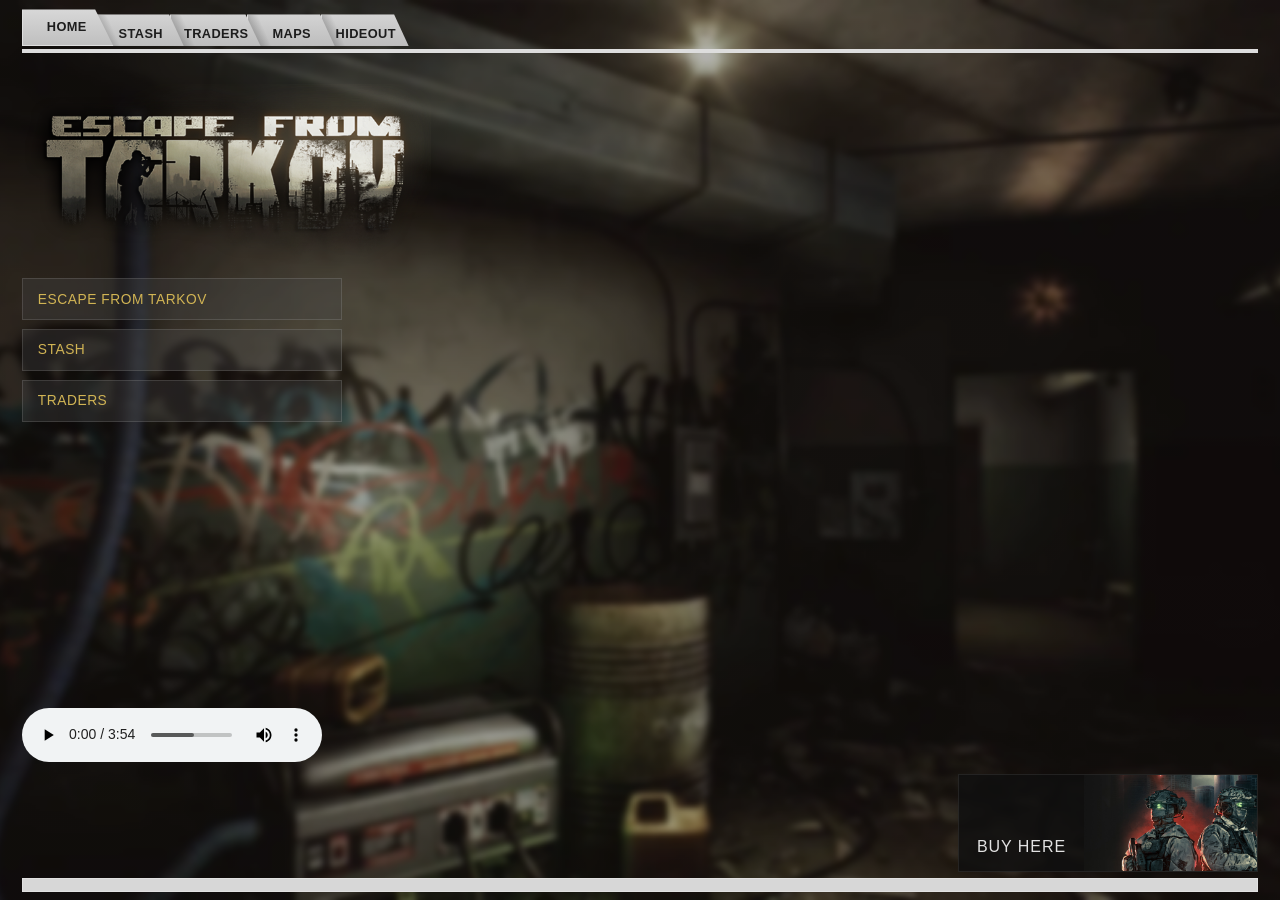
==== index.html @ d32a3895 "Reproductor Añadido reproductor de musica al index" ====
<!doctype html>
<html lang="es">
<head>
  <meta charset="utf-8">
  <meta name="viewport" content="width=device-width, initial-scale=1">
  <title>Tarkov API</title>

  <link
    href="https://cdn.jsdelivr.net/npm/bootstrap@5.3.8/dist/css/bootstrap.min.css"
    rel="stylesheet"
    integrity="sha384-sRIl4kxILFvY47J16cr9ZwB07vP4J8+LH7qKQnuqkuIAvNWLzeN8tE5YBujZqJLB"
    crossorigin="anonymous"
  >

  <link rel="stylesheet" href="css/style.css">
</head>
<body data-page="landing">
  <main class="landing-page">
    <section class="hero-frame">
      <div class="container-fluid h-100">
        <div class="hero-layout">
            
          <header id="site-nav"></header>

          <div class="hero-main">
            <div class="row g-0 w-100">
              <div class="col-12 col-xl-4">
                <div class="left-stack">

                  <div class="logo-block">
                    <img src="img/tarkov_img.png" alt="Escape from Tarkov" class="logo-img">
                  </div>

                  <div class="menu-block">
                    <div class="menu-links">
                      <a href="#" class="menu-link">Escape from Tarkov</a>
                      <a href="items_list.html" class="menu-link">Stash</a>
                      <a href="traders.html" class="menu-link">Traders</a>
                    </div>
                  </div>

                </div>
              </div>

              <div class="col-xl-8 d-none d-xl-block">
                <div class="right-visual-space"></div>
              </div>
            </div>
          </div>
            <div class="audio-player">
            <audio autoplay controls loop>
            <source src="musica/Geneburn - Rules of Engagement.mp3" type="audio/mpeg">
              Tu navegador no soporta el elemento de audio.
            </audio>
            </div>
          <div class="hero-bottom-zone">
            <div class="cta-wrap">
              <a
                href="https://www.escapefromtarkov.com/purchase"
                target="_blank"
                rel="noopener noreferrer"
                class="buy-card"
              >
                <div class="row g-0 buy-card-inner">
                  <div class="col-5">
                    <div class="buy-copy">Buy here</div>
                  </div>
                  <div class="col-7">
                    <div class="buy-image-placeholder banner-image-wrap">
                      <img src="img/buy-tarkov-banner.jpg" alt="Buy Escape from Tarkov" class="banner-img">
                    </div>
                  </div>
                </div>
              </a>
            </div>

            <div class="bottom-bar"></div>
          </div>

        </div>
        
      </div>
    </section>
  </main>

  <script src="js/script.js" defer></script>
</body>
</html>
---- css/style.css ----
/* =========================
   1. VARIABLES
========================= */

/* ==== Colores y sistema visual ==== */

:root {
  --bg-color: #0d0d0d;
  --panel-bg: rgba(17, 18, 19, 0.94);
  --card-bg: rgba(22, 23, 24, 0.95);
  --card-soft-bg: rgba(8, 8, 8, 0.45);

  --accent: #9a8d62;
  --accent-glow: rgba(154, 141, 98, 0.15);

  --text-main: #dbdbdb;
  --text-dim: #7a7a7a;
  --text-dark: #1d1d1d;

  --ruble-green: #53aa35;

  --border-color: #2b2c2e;
  --line-light: #dddddd;

  --radius-sm: 4px;
  --transition-fast: 0.2s ease;
}


/* =========================
   2. RESET / BASE
========================= */

/* ==== Reset general ==== */

* {
  box-sizing: border-box;
}

html,
body {
  min-height: 100%;
  margin: 0;
}

/* ==== Base de documento ==== */

body {
  font-family: 'Segoe UI', Roboto, Helvetica, Arial, sans-serif;
  background-color: var(--bg-color);
  background-image: url('../img/BackgroundTark.png');
  background-size: cover;
  background-position: center;
  background-attachment: fixed;
  background-repeat: no-repeat;
  color: var(--text-main);
  line-height: 1.4;
}

/* ==== Elementos base ==== */

img {
  max-width: 100%;
  height: auto;
  display: block;
}

a {
  color: inherit;
  text-decoration: none;
}


/* =========================
   3. COMPONENTES GENERALES
========================= */

/* ==== Shell general ==== */

.page-shell {
  min-height: 100vh;
}

/* ==== Cabeceras internas ==== */

.page-header,
.detail-topbar {
  display: flex;
  align-items: center;
  justify-content: space-between;
  gap: 1rem;
  margin-bottom: 1.5rem;
}

.page-header-actions {
  display: flex;
  align-items: center;
  gap: 0.75rem;
}

/* ==== Branding ==== */

.brand-link {
  display: inline-block;
}

.brand-logo {
  width: min(100%, 360px);
}

/* ==== Títulos y estados ==== */

.page-title {
  margin: 0 0 1.25rem;
  color: var(--accent);
  text-transform: uppercase;
  letter-spacing: 3px;
  font-size: clamp(1.6rem, 2vw, 2.4rem);
}

.status-message,
#status {
  margin: 1rem 0 1.25rem;
  text-align: center;
  color: var(--text-main);
  font-size: 0.9rem;
  font-weight: 700;
  text-transform: uppercase;
  letter-spacing: 1px;
}

/* ==== Bloques con borde compartido ==== */

.controls-container,
.item-card,
.item-detail-card,
.trader-detail-card,
.trader-offer-card,
.trader-detail-image {
  border: 1px solid var(--border-color);
}

.item-card,
.item-detail-card,
.trader-detail-card {
  background: var(--card-bg);
}

.controls-container {
  background: var(--panel-bg);
  border-radius: var(--radius-sm);
}

/* ==== Hover compartido de tarjetas ==== */

.item-card,
.trader-card,
.trader-offer-card,
.buy-card {
  transition: var(--transition-fast);
}


/* =========================
   4. NAVBAR GLOBAL
========================= */

/* ==== Wrapper compartido para páginas internas ==== */

.nav-shell {
  width: 100%;
  padding: 0.4rem calc(0.75rem + 0.6rem) 0 calc(0.75rem + 0.6rem);
}

/* ==== Contenedor principal ==== */

#site-nav {
  margin-bottom: 1rem;
}

.hero-nav {
  position: relative;
}

/* ==== Lista y estructura ==== */

.hero-nav-list {
  display: flex;
  align-items: flex-end;
  flex-wrap: nowrap;
  margin: 0;
  padding: 0;
  overflow-x: auto;
  overflow-y: visible;
  scrollbar-width: none;
  -ms-overflow-style: none;
}

.hero-nav-list::-webkit-scrollbar {
  display: none;
}

.hero-nav-item {
  position: relative;
  list-style: none;
  flex: 0 0 auto;
  margin-left: -18px;
}

.hero-nav-item:first-child {
  margin-left: 0;
}

.hero-nav-item:nth-child(1) { z-index: 5; }
.hero-nav-item:nth-child(2) { z-index: 4; }
.hero-nav-item:nth-child(3) { z-index: 3; }
.hero-nav-item:nth-child(4) { z-index: 2; }
.hero-nav-item:nth-child(5) { z-index: 1; }

/* ==== Tabs ==== */

.hero-tab {
  position: relative;
  display: inline-flex;
  align-items: center;
  justify-content: center;
  min-width: 92px;
  height: 40px;
  padding: 0 1rem 0 0.9rem;
  background: transparent;
  border: none;
  color: var(--text-dark);
  text-transform: uppercase;
  isolation: isolate;
  transition: transform var(--transition-fast);
}

.hero-tab::before {
  content: "";
  position: absolute;
  inset: 0;
  border: 1px solid #dedede;
  clip-path: polygon(0 0, 80% 0, 100% 100%, 0 100%);
  z-index: -1;
}

.hero-nav-item:nth-child(1) .hero-tab::before {
  background: linear-gradient(to bottom, #d7d7d7 0%, #bfbfbf 100%);
}

.hero-nav-item:nth-child(n + 2) .hero-tab::before {
  background:
    linear-gradient(66deg, rgba(0, 0, 0, 0.18) 15%, rgba(0, 0, 0, 0) 25%),
    linear-gradient(to bottom, #d3d3d3 0%, #b8b8b8 100%);
}

.hero-tab:hover::before {
  background:
    linear-gradient(66deg, rgba(0, 0, 0, 0.16) 15%, rgba(0, 0, 0, 0) 25%),
    linear-gradient(to bottom, #dddddd 0%, #c2c2c2 100%);
}

.hero-tab-label {
  position: relative;
  z-index: 2;
  font-size: 0.8rem;
  font-weight: 700;
  letter-spacing: 0.03em;
  line-height: 1;
}

/* ==== Estado activo ==== */

.hero-nav-item:not(.is-current) .hero-tab {
  transform: translateY(8px);
}

.hero-nav-item.is-current .hero-tab {
  transform: translateY(0);
  height: 37px;
}

.hero-nav-item.is-current .hero-tab-label {
  font-weight: 800;
}

/* ==== Separador inferior ==== */

.nav-divider {
  width: 100%;
  height: 4px;
  margin-top: 3px;
  background: var(--line-light);
}


/* =========================
   5. HERO SHARED
========================= */

/* ==== Body compartido ==== */

body[data-page="landing"],
body[data-page="traders"] {
  overflow: hidden;
  background: #111;
}

/* ==== Shell hero ==== */

body[data-page="landing"] .landing-page,
body[data-page="traders"] .landing-page {
  width: 100%;
  height: 100vh;
  overflow: hidden;
}

body[data-page="landing"] .hero-frame,
body[data-page="traders"] .hero-frame {
  position: relative;
  width: 100%;
  height: 100vh;
  overflow: hidden;
  background:
    linear-gradient(rgba(0, 0, 0, 0.30), rgba(0, 0, 0, 0.30)),
    url('../img/BackgroundTark.png') center/cover no-repeat;
}

/* ==== Estructura flex del hero ==== */

body[data-page="landing"] .hero-layout,
body[data-page="traders"] .hero-layout {
  display: flex;
  flex-direction: column;
  width: 100%;
  height: 100%;
  min-height: 100vh;
  padding: 0.4rem 0.6rem 0.5rem;
}

body[data-page="landing"] .hero-main,
body[data-page="traders"] .hero-main {
  display: flex;
  align-items: stretch;
  flex: 1 1 auto;
  min-height: 0;
}

body[data-page="landing"] .hero-bottom-zone,
body[data-page="traders"] .hero-bottom-zone {
  margin-top: auto;
  padding-top: 0.4rem;
  flex-shrink: 0;
}

/* ==== CTA y pie compartidos ==== */

body[data-page="landing"] .cta-wrap,
body[data-page="traders"] .cta-wrap {
  display: flex;
  justify-content: flex-end;
  margin-bottom: 0.35rem;
}

.buy-card {
  width: 100%;
  max-width: 300px;
  min-height: 98px;
  background: rgba(15, 15, 15, 0.82);
  border: 1px solid rgba(255,255,255,0.08);
  color: rgba(255,255,255,0.88);
  overflow: hidden;
}

.buy-card:hover {
  color: #fff;
  transform: translateY(-1px);
}

.buy-card-inner {
  height: 100%;
}

.buy-copy {
  display: flex;
  align-items: flex-end;
  justify-content: center;
  height: 100%;
  padding: 0.8rem;
  font-size: 1rem;
  text-transform: uppercase;
  letter-spacing: 0.06em;
}

.buy-image-placeholder {
  display: flex;
  align-items: center;
  justify-content: center;
  width: 100%;
  min-height: 98px;
  height: 100%;
  padding: 0.6rem;
  background: linear-gradient(135deg, rgba(56,56,56,0.85), rgba(18,18,18,0.95));
  color: rgba(255,255,255,0.45);
  font-size: 0.72rem;
  text-transform: uppercase;
  text-align: center;
}

.bottom-bar {
  height: 14px;
  background: #d7d7d7;
  border: 1px solid rgba(255,255,255,0.25);
}

/* ==== Banner de compra compartido ==== */

.banner-image-wrap {
  display: block;
  width: 100%;
  height: 100%;
  min-height: 42px;
  margin: 0;
  padding: 0 !important;
  overflow: hidden;
  background: none !important;
}

.banner-img {
  display: block;
  width: 100%;
  height: 100%;
  object-fit: cover;
}


/* =========================
   6. LANDING PAGE
========================= */

/* ==== Grid interior landing ==== */

body[data-page="landing"] .hero-main > .row {
  flex: 1 1 auto;
  min-height: 0;
}

/* ==== Columna izquierda ==== */

body[data-page="landing"] .left-stack {
  display: flex;
  flex-direction: column;
  justify-content: flex-start;
  gap: 0.9rem;
  width: 100%;
  max-width: 440px;
  height: 100%;
  padding-top: 0.9rem;
}

/* ==== Logo ==== */

body[data-page="landing"] .logo-block {
  display: flex;
  align-items: center;
  justify-content: center;
  width: 100%;
  max-width: 430px;
  height: 180px;
}

body[data-page="landing"] .logo-img {
  max-width: 100%;
  max-height: 100%;
  object-fit: contain;
}

/* ==== Menú lateral ==== */

body[data-page="landing"] .menu-block {
  width: 100%;
  max-width: 320px;
}

body[data-page="landing"] .menu-links {
  display: flex;
  flex-direction: column;
  gap: 0.55rem;
}

body[data-page="landing"] .menu-link {
  display: inline-flex;
  align-items: center;
  width: 100%;
  min-height: 42px;
  padding: 0.55rem 0.95rem;
  color: #d1b454;
  text-transform: uppercase;
  font-size: 0.86rem;
  letter-spacing: 0.04em;
  background: rgba(70, 70, 70, 0.35);
  border: 1px solid rgba(255, 255, 255, 0.12);
  transition: var(--transition-fast);
}

body[data-page="landing"] .menu-link:hover {
  background: rgba(95, 95, 95, 0.55);
  color: #e0cc82;
}

/* ==== Espacio visual derecho ==== */

body[data-page="landing"] .right-visual-space {
  min-height: 0;
  height: 100%;
}


/* =========================
   7. ITEMS LIST PAGE
========================= */

/* ==== Controles ==== */

.controls-container {
  max-width: 900px;
  margin: 0 auto 1.5rem;
  padding: 1rem;
}

#search {
  width: 100%;
  margin-bottom: 1rem;
  padding: 12px;
  background: #080808;
  border: 1px solid var(--border-color);
  border-left: 4px solid var(--accent);
  border-radius: 2px;
  color: #fff;
}

#filters {
  display: flex;
  justify-content: center;
  gap: 10px;
  flex-wrap: wrap;
}

/* ==== Botón compartido ==== */

.filter-btn {
  padding: 8px 16px;
  background: #1a1b1c;
  border: 1px solid var(--border-color);
  color: var(--text-dim);
  cursor: pointer;
  text-transform: uppercase;
  font-size: 0.75rem;
  font-weight: 700;
  transition: var(--transition-fast);
}

.filter-btn:hover {
  border-color: var(--accent);
  color: var(--accent);
}

.filter-btn.active {
  background: var(--accent);
  border-color: var(--accent);
  color: #000;
}

/* ==== Grid de items ==== */

.items-grid,
#items {
  display: grid;
  grid-template-columns: repeat(auto-fill, minmax(220px, 1fr));
  gap: 20px;
}

.item-card:hover {
  border-color: var(--accent);
  box-shadow: 0 0 15px var(--accent-glow);
  transform: translateY(-3px);
}

.item-image-wrapper {
  display: flex;
  justify-content: center;
  padding: 20px;
  background: radial-gradient(circle, #252627 0%, #161718 100%);
  border-bottom: 1px solid var(--border-color);
}

.item-image-wrapper img {
  width: 85px;
  height: 85px;
  object-fit: contain;
}

.item-info {
  display: flex;
  flex-direction: column;
  justify-content: flex-start;
  flex-grow: 1;
  min-height: 88px;
  padding: 15px;
}

.item-name {
  display: block;
  margin-bottom: 5px;
  color: var(--accent);
  font-size: 0.92rem;
  font-weight: 700;
  line-height: 1.35;
  min-height: calc(1.35em * 2);
}

.item-shortname {
  display: block;
  min-height: 1.1em;
  color: var(--text-dim);
  font-size: 0.72rem;
  text-transform: uppercase;
}

.item-footer {
  display: flex;
  justify-content: space-between;
  gap: 0.75rem;
  padding: 10px 15px;
  background: rgba(0, 0, 0, 0.2);
  border-top: 1px solid var(--border-color);
}

.price-label {
  color: var(--text-dim);
  font-size: 0.7rem;
  text-transform: uppercase;
}

.price-value {
  color: var(--ruble-green);
  font-family: monospace;
  font-weight: 700;
}


/* =========================
   8. DETAIL PAGES SHARED
========================= */

/* ==== Wrappers compartidos ==== */

.item-detail-wrapper,
.trader-detail-wrapper,
#item,
#trader-detail {
  display: flex;
  justify-content: center;
}

/* ==== Cards principales compartidas ==== */

.item-detail-card,
.trader-detail-card {
  width: 100%;
}

.item-detail-card {
  max-width: 700px;
  padding: 20px;
}

.trader-detail-card {
  max-width: 1100px;
  padding: 24px;
}

/* ==== Botón volver ==== */

.back-btn {
  display: inline-block;
  padding: 8px 16px;
  background: rgba(22, 23, 24, 0.95);
  border: 1px solid var(--border-color);
  border-left: 4px solid var(--accent);
  color: var(--accent);
  font-size: 0.75rem;
  font-weight: 700;
  letter-spacing: 1px;
  text-transform: uppercase;
  transition: var(--transition-fast);
}

.back-btn:hover {
  background: var(--accent);
  border-color: var(--accent);
  color: #000;
}


/* =========================
   9. ITEM DETAIL PAGE
========================= */

.item-detail-card:hover {
  border-color: var(--border-color);
  box-shadow: none;
  transform: none;
}

.item-detail-title {
  margin-bottom: 1rem;
  color: var(--accent);
}

.item-detail-description {
  color: var(--text-main);
}

.price-history {
  margin-top: 15px;
  padding: 12px;
  background: rgba(0, 0, 0, 0.7);
  border-left: 4px solid var(--accent);
  border-radius: 2px;
  color: var(--text-dim);
  font-size: 0.78rem;
}


/* =========================
   10. TRADERS PAGE
========================= */

/* ==== Estructura central traders ==== */

body[data-page="traders"] .traders-main {
  display: flex;
  align-items: center;
  justify-content: center;
  flex: 1 1 auto;
  min-height: 0;
}

body[data-page="traders"] .traders-main .container {
  display: flex;
  align-items: center;
  justify-content: center;
  flex: 1 1 auto;
  min-height: 0;
  max-width: 1100px;
}

body[data-page="traders"] .traders-content-wrap {
  width: 100%;
  max-width: 760px;
  margin: 0 auto;
}

/* ==== Título ==== */

body[data-page="traders"] .traders-title-wrap {
  display: flex;
  justify-content: center;
  margin-bottom: 0.8rem;
}

body[data-page="traders"] .traders-title {
  display: inline-flex;
  align-items: center;
  justify-content: center;
  margin: 0;
  padding: 0.3rem 1rem;
  color: #d1b454;
  text-transform: uppercase;
  letter-spacing: 0.06em;
  font-size: clamp(1.4rem, 2vw, 2rem);
  font-weight: 500;
  background: rgba(70, 70, 70, 0.35);
  border: 1px solid rgba(255, 255, 255, 0.12);
}

/* ==== Grid traders ==== */

body[data-page="traders"] .traders-grid-wrap {
  max-width: 660px;
  margin: 0 auto;
}

body[data-page="traders"] .traders-grid-wrap .row {
  justify-content: center;
  --bs-gutter-x: 1rem;
  --bs-gutter-y: 0.9rem;
}

body[data-page="traders"] .trader-card {
  display: flex;
  flex-direction: column;
  align-items: center;
  max-width: 150px;
  margin: 0 auto;
}

body[data-page="traders"] .trader-card:hover {
  transform: translateY(-3px);
}

body[data-page="traders"] .trader-portrait {
  display: flex;
  align-items: center;
  justify-content: center;
  width: 100%;
  aspect-ratio: 1 / 1;
  overflow: hidden;
  border: 2px solid rgba(154, 141, 98, 0.45);
  background:
    linear-gradient(rgba(0, 0, 0, 0.15), rgba(0, 0, 0, 0.15)),
    linear-gradient(135deg, rgba(80, 80, 80, 0.55), rgba(30, 30, 30, 0.75));
}

body[data-page="traders"] .trader-portrait img {
  width: 100%;
  height: 100%;
  object-fit: cover;
}

body[data-page="traders"] .trader-name {
  margin-top: 0.28rem;
  color: #d1b454;
  text-align: center;
  text-transform: uppercase;
  font-size: 0.82rem;
  letter-spacing: 0.03em;
}

/* ==== Footer traders ==== */

body[data-page="traders"] .traders-bottom-zone {
  margin-top: auto;
  padding-top: 0.5rem;
  flex-shrink: 0;
}

body[data-page="traders"] .traders-bottom-bar {
  width: 100%;
}


/* =========================
   11. TRADER DETAIL PAGE
========================= */

/* ==== Cabecera ==== */

.trader-detail-header {
  display: grid;
  grid-template-columns: 260px 1fr;
  gap: 24px;
  align-items: start;
  margin-bottom: 28px;
}

.trader-detail-image {
  padding: 14px;
  background: radial-gradient(circle, #252627 0%, #161718 100%);
}

.trader-detail-image img {
  width: 100%;
  aspect-ratio: 1 / 1;
  object-fit: cover;
  border: 2px solid rgba(154, 141, 98, 0.45);
}

.trader-detail-name {
  margin: 0 0 0.5rem;
  color: var(--accent);
  text-transform: uppercase;
  letter-spacing: 2px;
  font-size: clamp(2rem, 3vw, 3rem);
}

.trader-detail-role {
  margin: 0 0 1rem;
  color: var(--text-dim);
  text-transform: uppercase;
  letter-spacing: 1px;
  font-size: 0.8rem;
}

.trader-detail-description {
  margin: 0 0 1.2rem;
  color: var(--text-main);
  line-height: 1.6;
}

/* ==== Tags ==== */

.trader-detail-tags {
  display: flex;
  flex-wrap: wrap;
  gap: 10px;
}

.trader-tag {
  display: inline-flex;
  align-items: center;
  justify-content: center;
  min-height: 34px;
  padding: 0.4rem 0.85rem;
  background: rgba(10, 10, 10, 0.45);
  border: 1px solid var(--border-color);
  color: var(--accent);
  text-transform: uppercase;
  font-size: 0.7rem;
  letter-spacing: 0.06em;
}

/* ==== Sección principal ==== */

.trader-section-title {
  margin: 0 0 1rem;
  color: var(--accent);
  text-transform: uppercase;
  letter-spacing: 2px;
  font-size: 1.1rem;
}

.trader-stock-section {
  margin-top: 28px;
}

.trader-offers-grid {
  display: grid;
  grid-template-columns: repeat(auto-fit, minmax(240px, 1fr));
  gap: 14px;
}

/* ==== Oferta clicable ==== */

.trader-offer-link {
  display: block;
  height: 100%;
  color: inherit;
  text-decoration: none;
}

.trader-offer-link:hover .trader-offer-card {
  border-color: var(--accent);
  box-shadow: 0 0 15px var(--accent-glow);
  transform: translateY(-2px);
}

/* ==== Card de oferta ==== */

.trader-offer-card {
  display: flex;
  flex-direction: column;
  height: 100%;
  padding: 14px;
  background: var(--card-soft-bg);
}

.trader-offer-top {
  display: flex;
  align-items: flex-start;
  gap: 12px;
  min-height: 74px;
  margin-bottom: 10px;
}

.trader-offer-image {
  width: 54px;
  height: 54px;
  flex-shrink: 0;
  object-fit: contain;
}

.trader-offer-name {
  color: var(--accent);
  font-size: 0.9rem;
  font-weight: 700;
  line-height: 1.35;
}

.trader-offer-meta {
  color: var(--text-dim);
  font-size: 0.72rem;
  text-transform: uppercase;
  letter-spacing: 0.05em;
}

.trader-offer-price {
  margin: 0.55rem 0 0.7rem;
  color: var(--ruble-green);
  font-family: monospace;
  font-size: 0.9rem;
  font-weight: 700;
}

.trader-offer-requirements {
  padding-top: 10px;
  border-top: 1px solid var(--border-color);
}

.trader-offer-req-title {
  margin-bottom: 6px;
  color: var(--text-dim);
  text-transform: uppercase;
  font-size: 0.68rem;
  letter-spacing: 0.06em;
}

.trader-offer-req-list {
  display: flex;
  flex-direction: column;
  gap: 4px;
}

.trader-offer-req-item {
  color: var(--text-main);
  font-size: 0.82rem;
  line-height: 1.4;
}

/* ==== Mensajes ==== */

.trader-empty {
  padding: 2rem 1rem;
  border: 1px dashed var(--border-color);
  color: var(--text-dim);
  text-align: center;
}


/* =========================
   12. TEMA CLARO
========================= */

body.light-theme {
  --bg-color: #e0e0e0;
  --panel-bg: rgba(214, 214, 214, 0.95);
  --card-bg: rgba(255, 255, 255, 0.95);
  --text-main: #1a1a1b;
  --text-dim: #4a4a4a;
  --border-color: #b0b0b0;
  --accent: #6b5e3a;
  --accent-glow: rgba(0, 0, 0, 0.1);

  background-image:
    linear-gradient(rgba(255,255,255,0.90), rgba(255,255,255,0.90)),
    url('../img/BackgroundTark.png');
}

body.light-theme #search {
  background: rgba(245, 245, 245, 0.95);
  color: #000;
}

body.light-theme .filter-btn {
  background: rgba(204, 204, 204, 0.95);
  color: #333;
}

body.light-theme .status-message,
body.light-theme #status {
  color: #1a1a1b;
}


/* =========================
   13. RESPONSIVE GLOBAL
========================= */

@media (max-width: 768px) {
  .nav-shell {
    padding: 0.35rem calc(0.75rem + 0.45rem) 0 calc(0.75rem + 0.45rem);
  }

  .hero-nav-item {
    margin-left: -14px;
  }

  .hero-tab {
    min-width: 74px;
    height: 35px;
    padding: 0 0.75rem;
  }

  .hero-nav-item.is-current .hero-tab {
    height: 35px;
  }

  .hero-tab-label {
    font-size: 0.68rem;
  }

  .nav-divider {
    height: 3px;
  }

  .page-header,
  .detail-topbar {
    flex-direction: column;
    align-items: stretch;
  }

  .items-grid,
  #items {
    grid-template-columns: repeat(auto-fill, minmax(160px, 1fr));
    gap: 10px;
  }

  .controls-container {
    padding: 15px;
  }

  .filter-btn {
    padding: 6px 12px;
    font-size: 0.7rem;
  }

  .item-detail-card {
    padding: 18px;
  }

  .trader-detail-card {
    padding: 18px;
  }

  .trader-detail-header {
    grid-template-columns: 1fr;
    gap: 18px;
  }

  .trader-detail-image {
    max-width: 280px;
    margin: 0 auto;
  }

  .trader-detail-name,
  .trader-detail-role,
  .trader-detail-description {
    text-align: center;
  }

  .trader-detail-tags {
    justify-content: center;
  }
}

@media (max-width: 375px) {
  .nav-shell {
    padding: 0.25rem calc(0.75rem + 0.3rem) 0 calc(0.75rem + 0.3rem);
  }

  .hero-nav-item {
    margin-left: -10px;
  }

  .hero-tab {
    min-width: 54px;
    height: 29px;
    padding: 0 0.4rem;
  }

  .hero-nav-item.is-current .hero-tab {
    height: 26px;
  }

  .hero-tab-label {
    font-size: 0.5rem;
  }

  .trader-detail-card {
    padding: 14px;
  }

  .trader-detail-name {
    font-size: 1.6rem;
  }

  .trader-offers-grid {
    grid-template-columns: 1fr;
  }
}


/* =========================
   14. RESPONSIVE LANDING
========================= */

@media (max-width: 768px) {
  body[data-page="landing"] .hero-layout {
    padding: 0.45rem 0.55rem 0.5rem;
  }

  body[data-page="landing"] .hero-main {
    align-items: center;
  }

  body[data-page="landing"] .right-visual-space {
    display: none;
  }

  body[data-page="landing"] .left-stack {
    width: 100%;
    min-height: calc(100dvh - 210px);
    align-items: center;
    justify-content: center;
    gap: 0.8rem;
    margin: 0 auto;
    padding-top: 0;
    text-align: center;
  }

  body[data-page="landing"] .logo-block {
    max-width: 320px;
    height: 135px;
    margin-inline: auto;
    padding: 0.8rem;
  }

  body[data-page="landing"] .menu-block {
    width: 100%;
    max-width: 260px;
    margin-inline: auto;
  }

  body[data-page="landing"] .menu-links {
    align-items: center;
    gap: 0.5rem;
  }

  body[data-page="landing"] .menu-link {
    min-height: 40px;
    justify-content: center;
    padding: 0.45rem 0.8rem;
    font-size: 0.82rem;
  }

  body[data-page="landing"] .buy-card {
    max-width: 280px;
    min-height: 84px;
  }

  body[data-page="landing"] .buy-copy {
    padding: 0.65rem;
    font-size: 0.85rem;
  }

  body[data-page="landing"] .buy-image-placeholder {
    min-height: 84px;
    font-size: 0.62rem;
  }

  body[data-page="landing"] .bottom-bar {
    height: 10px;
  }

  body[data-page="landing"] .cta-wrap {
    justify-content: center;
  }
}

@media (max-width: 375px) {
  body[data-page="landing"] .hero-layout {
    padding: 0.35rem;
  }

  body[data-page="landing"] .left-stack {
    min-height: calc(100dvh - 180px);
    gap: 0.6rem;
    justify-content: center;
    padding-top: 0;
  }

  body[data-page="landing"] .logo-block {
    max-width: 280px;
    height: 115px;
    padding: 0.65rem;
  }

  body[data-page="landing"] .menu-block {
    max-width: 230px;
  }

  body[data-page="landing"] .menu-links {
    gap: 0.45rem;
  }

  body[data-page="landing"] .menu-link {
    min-height: 34px;
    padding: 0.35rem 0.65rem;
    font-size: 0.72rem;
  }

  body[data-page="landing"] .buy-card {
    max-width: 230px;
    min-height: 72px;
  }

  body[data-page="landing"] .buy-copy {
    padding: 0.5rem;
    font-size: 0.72rem;
  }

  body[data-page="landing"] .buy-image-placeholder {
    min-height: 72px;
    padding: 0.35rem;
    font-size: 0.52rem;
  }

  body[data-page="landing"] .bottom-bar {
    height: 8px;
  }
}


/* =========================
   15. RESPONSIVE TRADERS
========================= */

@media (max-width: 768px) {
  body[data-page="traders"] {
    overflow-y: auto;
    overflow-x: hidden;
  }

  body[data-page="traders"] .landing-page {
    min-height: 100dvh;
    height: auto;
    overflow: visible;
  }

  body[data-page="traders"] .hero-frame {
    min-height: 100dvh;
    height: auto;
    overflow: visible;
  }

  body[data-page="traders"] .hero-layout {
    min-height: 100dvh;
    height: auto;
    padding: 0.35rem 0.45rem 0.4rem;
  }

  body[data-page="traders"] .hero-main {
    align-items: flex-start;
  }

  body[data-page="traders"] .traders-main .container {
    align-items: flex-start;
    justify-content: center;
    padding-top: 0.4rem;
  }

  body[data-page="traders"] .traders-content-wrap {
    max-width: 560px;
  }

  body[data-page="traders"] .traders-grid-wrap {
    max-width: 460px;
  }

  body[data-page="traders"] .trader-card {
    max-width: 135px;
  }

  body[data-page="traders"] .trader-name {
    font-size: 0.75rem;
  }

  body[data-page="traders"] .bottom-bar {
    height: 10px;
  }
}

@media (max-width: 375px) {
  body[data-page="traders"] .hero-layout {
    padding: 0.25rem 0.3rem 0.3rem;
  }

  body[data-page="traders"] .traders-content-wrap {
    max-width: 100%;
  }

  body[data-page="traders"] .traders-grid-wrap {
    max-width: 310px;
  }

  body[data-page="traders"] .trader-card {
    max-width: 120px;
  }

  body[data-page="traders"] .traders-title {
    padding: 0.25rem 0.7rem;
    font-size: 1.05rem;
  }

  body[data-page="traders"] .trader-name {
    font-size: 0.68rem;
  }

  body[data-page="traders"] .bottom-bar {
    height: 8px;
  }
}
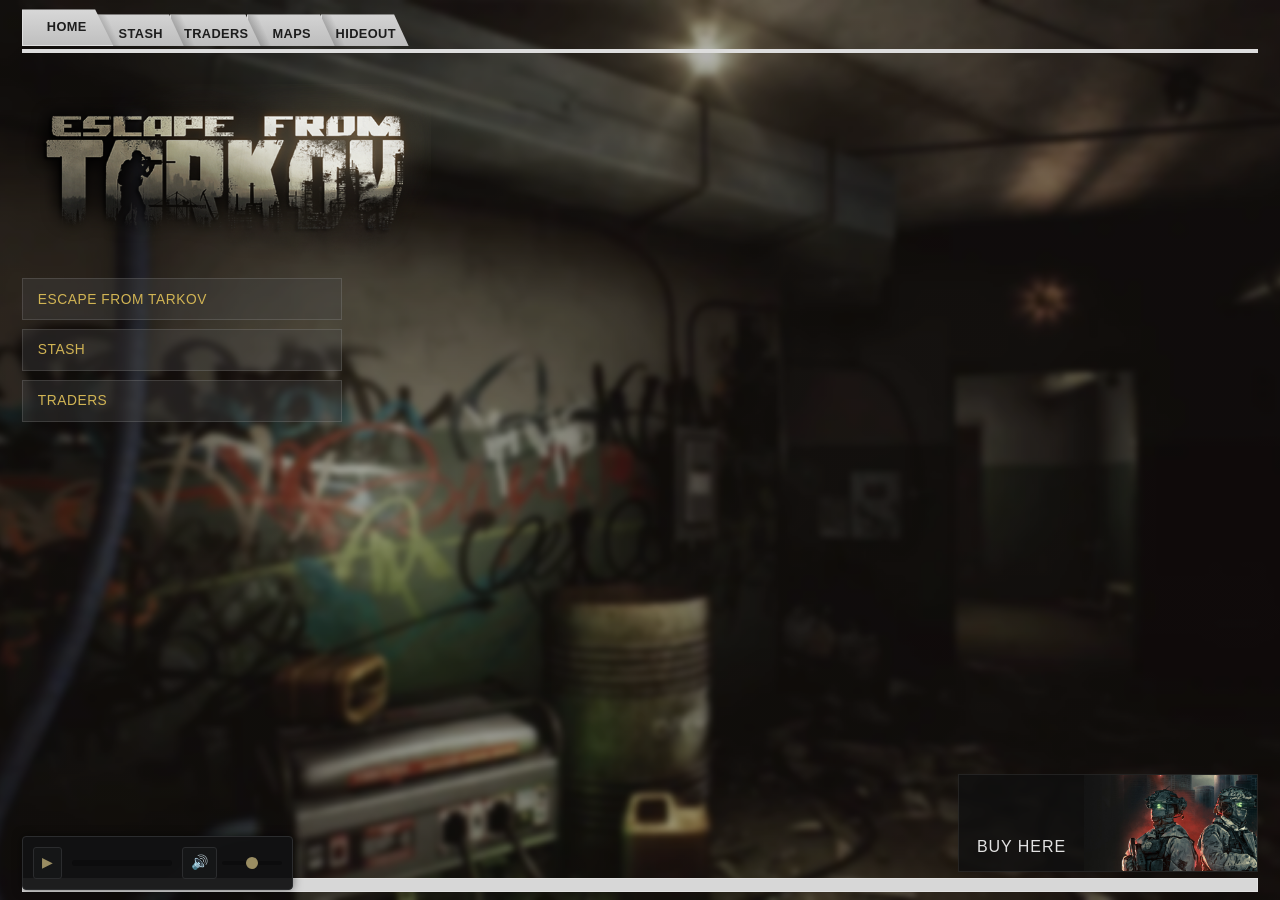
==== commit 61d97684: "Reproductor de audio Reproductor de audio customizado para que sea del mismo estilo que el resto de " ====
--- a/index.html
+++ b/index.html
@@ -4,7 +4,7 @@
   <meta charset="utf-8">
   <meta name="viewport" content="width=device-width, initial-scale=1">
   <title>Tarkov API</title>
-
+  <link rel="icon" type="image/ico" href="img/FAVICON.ico">
   <link
     href="https://cdn.jsdelivr.net/npm/bootstrap@5.3.8/dist/css/bootstrap.min.css"
     rel="stylesheet"
@@ -48,10 +48,23 @@
             </div>
           </div>
             <div class="audio-player">
-            <audio autoplay controls loop>
-            <source src="musica/Geneburn - Rules of Engagement.mp3" type="audio/mpeg">
-              Tu navegador no soporta el elemento de audio.
-            </audio>
+              <audio id="background-audio" autoplay loop>
+                <source src="musica/Geneburn - Rules of Engagement.mp3" type="audio/mpeg">
+                Tu navegador no soporta el elemento de audio.
+              </audio>
+              <div class="custom-audio-controls">
+                <button id="play-pause-btn" class="audio-btn">
+                  <span id="play-icon">▶</span>
+                  <span id="pause-icon" style="display: none;">⏸</span>
+                </button>
+                <div class="progress-container">
+                  <div id="progress-bar" class="progress-bar"></div>
+                </div>
+                <div class="volume-container">
+                  <button id="mute-btn" class="audio-btn">🔊</button>
+                  <input type="range" id="volume-slider" min="0" max="1" step="0.1" value="0.5" class="volume-slider">
+                </div>
+              </div>
             </div>
           <div class="hero-bottom-zone">
             <div class="cta-wrap">
@@ -81,6 +94,7 @@
         
       </div>
     </section>
+
   </main>
 
   <script src="js/script.js" defer></script>
--- a/css/style.css
+++ b/css/style.css
@@ -330,6 +330,7 @@
 
 body[data-page="landing"] .hero-layout,
 body[data-page="traders"] .hero-layout {
+  position: relative;
   display: flex;
   flex-direction: column;
   width: 100%;
@@ -1410,4 +1411,99 @@
   body[data-page="traders"] .bottom-bar {
     height: 8px;
   }
+}
+
+/* =========================
+   AUDIO PLAYER CUSTOM
+========================= */
+
+.audio-player {
+  position: absolute;
+  bottom: 10px;
+  left: 10px;
+  background: var(--panel-bg);
+  border: 1px solid var(--border-color);
+  border-radius: var(--radius-sm);
+  padding: 10px;
+  display: flex;
+  align-items: center;
+  gap: 10px;
+  box-shadow: 0 0 10px rgba(0, 0, 0, 0.5);
+  z-index: 10;
+}
+
+.custom-audio-controls {
+  display: flex;
+  align-items: center;
+  gap: 10px;
+}
+
+.audio-btn {
+  background: var(--card-bg);
+  border: 1px solid var(--border-color);
+  color: var(--accent);
+  padding: 5px 8px;
+  border-radius: 3px;
+  cursor: pointer;
+  font-size: 14px;
+  transition: var(--transition-fast);
+}
+
+.audio-btn:hover {
+  background: var(--accent);
+  color: #000;
+  border-color: var(--accent);
+}
+
+.progress-container {
+  width: 100px;
+  height: 6px;
+  background: var(--card-soft-bg);
+  border-radius: 3px;
+  cursor: pointer;
+  position: relative;
+}
+
+.progress-bar {
+  height: 100%;
+  background: var(--accent);
+  border-radius: 3px;
+  width: 0%;
+  transition: width 0.1s ease;
+}
+
+.volume-container {
+  display: flex;
+  align-items: center;
+  gap: 5px;
+}
+
+.volume-slider {
+  width: 60px;
+  -webkit-appearance: none;
+  appearance: none;
+  height: 4px;
+  background: var(--card-soft-bg);
+  border-radius: 2px;
+  outline: none;
+  cursor: pointer;
+}
+
+.volume-slider::-webkit-slider-thumb {
+  -webkit-appearance: none;
+  appearance: none;
+  width: 12px;
+  height: 12px;
+  background: var(--accent);
+  border-radius: 50%;
+  cursor: pointer;
+}
+
+.volume-slider::-moz-range-thumb {
+  width: 12px;
+  height: 12px;
+  background: var(--accent);
+  border-radius: 50%;
+  cursor: pointer;
+  border: none;
 }
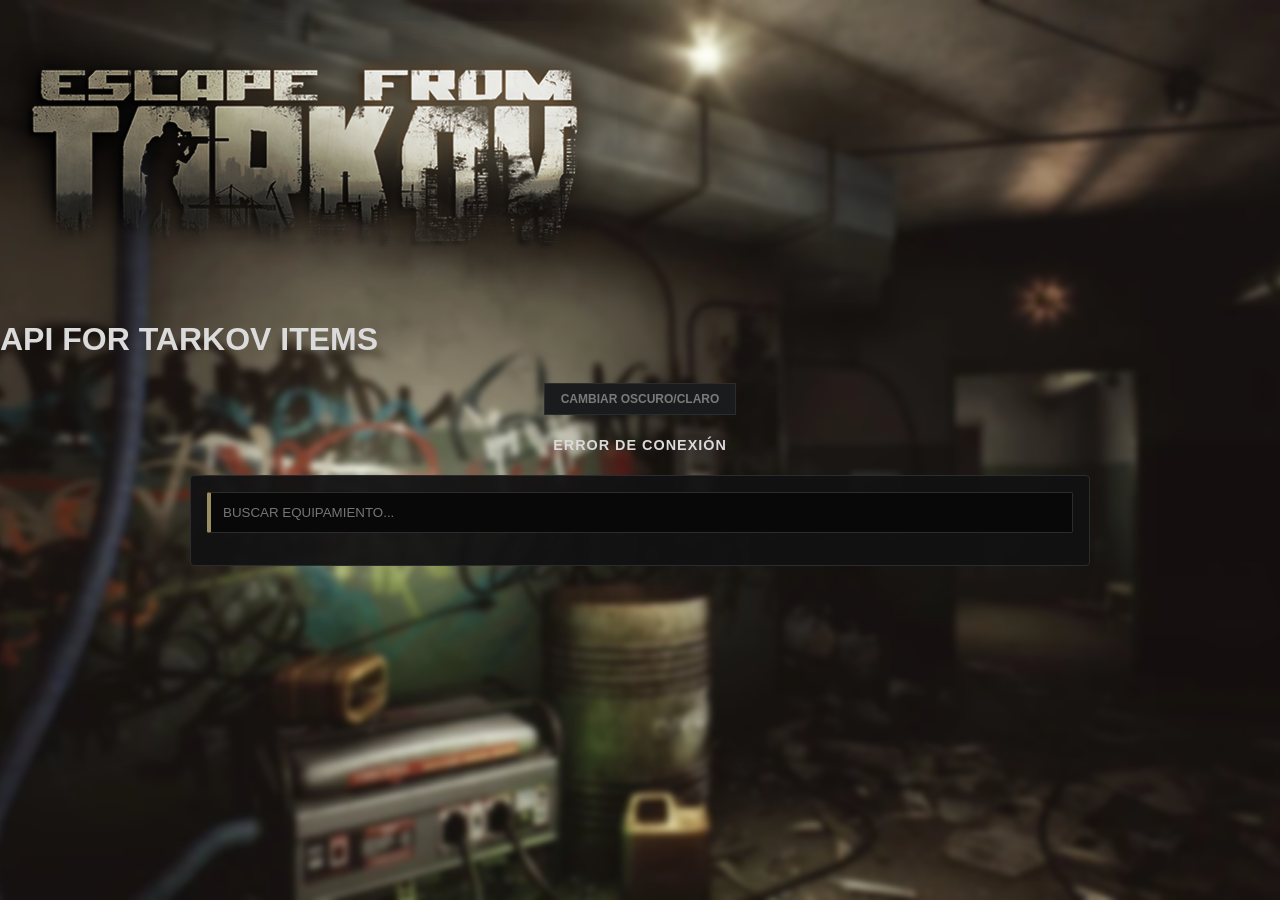
==== commit a202deb5: "Recuperacion de archivos eliminados recuperacion de archivos eliminados" ====
--- a/index.html
+++ b/index.html
@@ -1,102 +1,28 @@
 <!doctype html>
 <html lang="es">
 <head>
-  <meta charset="utf-8">
-  <meta name="viewport" content="width=device-width, initial-scale=1">
-  <title>Tarkov API</title>
-  <link rel="icon" type="image/ico" href="img/FAVICON.ico">
-  <link
-    href="https://cdn.jsdelivr.net/npm/bootstrap@5.3.8/dist/css/bootstrap.min.css"
-    rel="stylesheet"
-    integrity="sha384-sRIl4kxILFvY47J16cr9ZwB07vP4J8+LH7qKQnuqkuIAvNWLzeN8tE5YBujZqJLB"
-    crossorigin="anonymous"
-  >
+  <meta charset="utf-8" />
+  <meta name="viewport" content="width=device-width,initial-scale=1" />
+  <title>Tarkov Items</title>
+  <link rel="stylesheet" href="css/style.css" />
+  <!-- <link href="https://fonts.googleapis.com/css2?family=Bebas+Neue&display=swap" rel="stylesheet"> -->
+</head>
+<body>
+  
+  <!-- //<h1>Items - Tarkov API</h1> -->
+  <h1> <img src="img/tarkov_img.png" alt="imagen titulo"></h1>
+  <h1>API FOR TARKOV ITEMS</h1>
+    <!-- Añadir este botón en index.html -->
+<div style="text-align: center; margin-bottom: 20px;">
+  <button id="theme-toggle" class="filter-btn">CAMBIAR OSCURO/CLARO</button>
+</div>
+  
+  <div id="status" class="loading">Cargando...</div>
+  <div id="items"></div>
 
-  <link rel="stylesheet" href="css/style.css">
-</head>
-<body data-page="landing">
-  <main class="landing-page">
-    <section class="hero-frame">
-      <div class="container-fluid h-100">
-        <div class="hero-layout">
-            
-          <header id="site-nav"></header>
 
-          <div class="hero-main">
-            <div class="row g-0 w-100">
-              <div class="col-12 col-xl-4">
-                <div class="left-stack">
 
-                  <div class="logo-block">
-                    <img src="img/tarkov_img.png" alt="Escape from Tarkov" class="logo-img">
-                  </div>
 
-                  <div class="menu-block">
-                    <div class="menu-links">
-                      <a href="#" class="menu-link">Escape from Tarkov</a>
-                      <a href="items_list.html" class="menu-link">Stash</a>
-                      <a href="traders.html" class="menu-link">Traders</a>
-                    </div>
-                  </div>
-
-                </div>
-              </div>
-
-              <div class="col-xl-8 d-none d-xl-block">
-                <div class="right-visual-space"></div>
-              </div>
-            </div>
-          </div>
-            <div class="audio-player">
-              <audio id="background-audio" autoplay loop>
-                <source src="musica/Geneburn - Rules of Engagement.mp3" type="audio/mpeg">
-                Tu navegador no soporta el elemento de audio.
-              </audio>
-              <div class="custom-audio-controls">
-                <button id="play-pause-btn" class="audio-btn">
-                  <span id="play-icon">▶</span>
-                  <span id="pause-icon" style="display: none;">⏸</span>
-                </button>
-                <div class="progress-container">
-                  <div id="progress-bar" class="progress-bar"></div>
-                </div>
-                <div class="volume-container">
-                  <button id="mute-btn" class="audio-btn">🔊</button>
-                  <input type="range" id="volume-slider" min="0" max="1" step="0.1" value="0.5" class="volume-slider">
-                </div>
-              </div>
-            </div>
-          <div class="hero-bottom-zone">
-            <div class="cta-wrap">
-              <a
-                href="https://www.escapefromtarkov.com/purchase"
-                target="_blank"
-                rel="noopener noreferrer"
-                class="buy-card"
-              >
-                <div class="row g-0 buy-card-inner">
-                  <div class="col-5">
-                    <div class="buy-copy">Buy here</div>
-                  </div>
-                  <div class="col-7">
-                    <div class="buy-image-placeholder banner-image-wrap">
-                      <img src="img/buy-tarkov-banner.jpg" alt="Buy Escape from Tarkov" class="banner-img">
-                    </div>
-                  </div>
-                </div>
-              </a>
-            </div>
-
-            <div class="bottom-bar"></div>
-          </div>
-
-        </div>
-        
-      </div>
-    </section>
-
-  </main>
-
-  <script src="js/script.js" defer></script>
+  <script src="js/main.js"></script>
 </body>
 </html>
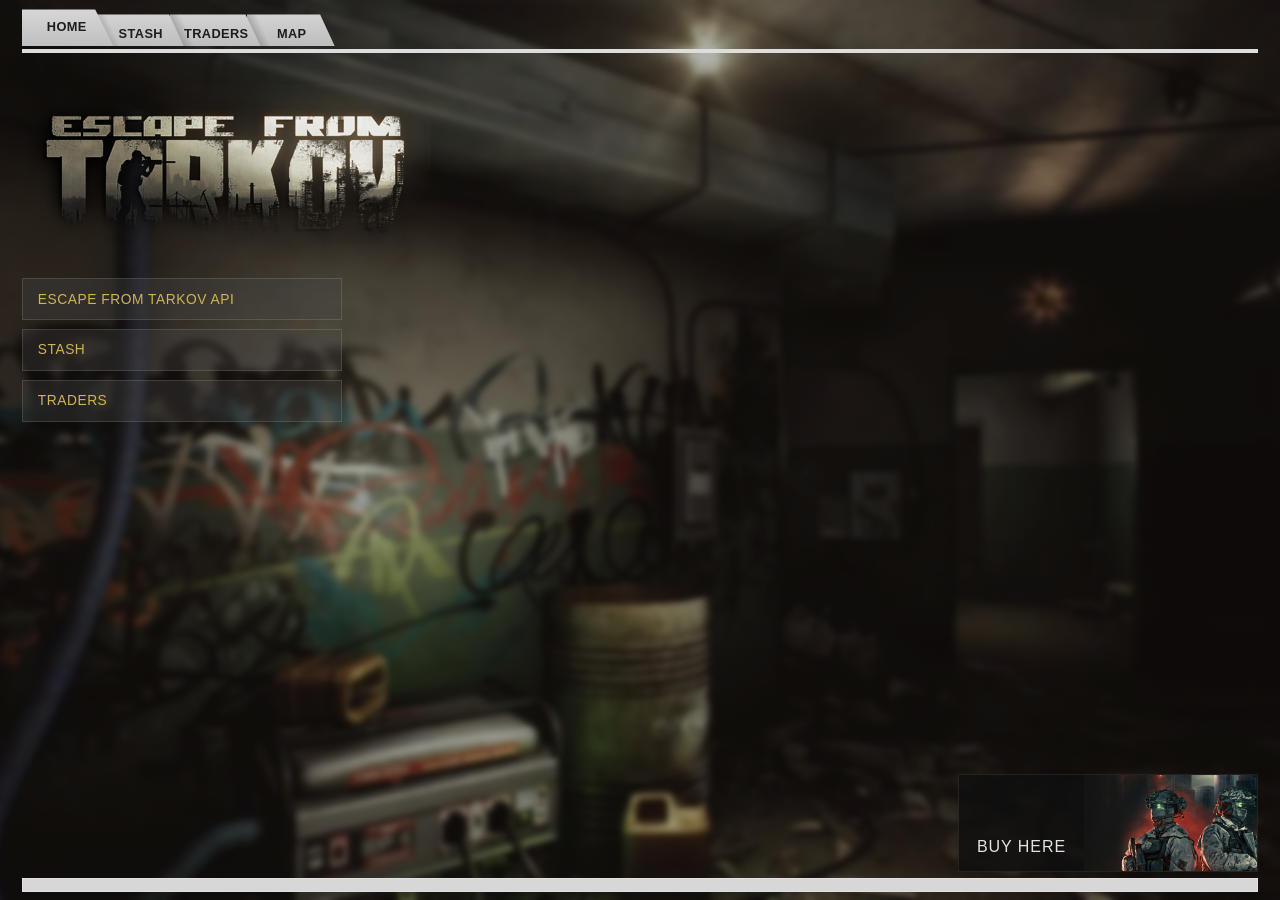
==== commit 2393ced1: "cambios ultimos integracion enlace api integracion favicon eliminacion hideout eliminacion del borde" ====
--- a/index.html
+++ b/index.html
@@ -1,28 +1,78 @@
 <!doctype html>
 <html lang="es">
 <head>
-  <meta charset="utf-8" />
-  <meta name="viewport" content="width=device-width,initial-scale=1" />
-  <title>Tarkov Items</title>
-  <link rel="stylesheet" href="css/style.css" />
-  <!-- <link href="https://fonts.googleapis.com/css2?family=Bebas+Neue&display=swap" rel="stylesheet"> -->
+  <meta charset="utf-8">
+  <meta name="viewport" content="width=device-width, initial-scale=1">
+  <title>Tarkov API</title>
+
+  <link href="https://cdn.jsdelivr.net/npm/bootstrap@5.3.8/dist/css/bootstrap.min.css" rel="stylesheet" integrity="sha384-sRIl4kxILFvY47J16cr9ZwB07vP4J8+LH7qKQnuqkuIAvNWLzeN8tE5YBujZqJLB" crossorigin="anonymous">
+  <link rel="stylesheet" href="css/style.css">
+  <link rel="shortcut icon" href="img/FAVICON.ico" type="image/x-icon">
+  
 </head>
-<body>
-  
-  <!-- //<h1>Items - Tarkov API</h1> -->
-  <h1> <img src="img/tarkov_img.png" alt="imagen titulo"></h1>
-  <h1>API FOR TARKOV ITEMS</h1>
-    <!-- Añadir este botón en index.html -->
-<div style="text-align: center; margin-bottom: 20px;">
-  <button id="theme-toggle" class="filter-btn">CAMBIAR OSCURO/CLARO</button>
-</div>
-  
-  <div id="status" class="loading">Cargando...</div>
-  <div id="items"></div>
+<body data-page="landing">
+  <main class="landing-page">
+    <section class="hero-frame">
+      <div class="container-fluid h-100">
+        <div class="hero-layout">
+            
+          <header id="site-nav"></header>
 
+          <div class="hero-main">
+            <div class="row g-0 w-100">
+              <div class="col-12 col-xl-4">
+                <div class="left-stack">
 
+                  <div class="logo-block">
+                    <img src="img/tarkov_img.png" alt="Escape from Tarkov" class="logo-img">
+                  </div>
 
+                  <div class="menu-block">
+                    <div class="menu-links">
+                      <a href="https://tarkov.dev/api/" class="menu-link">Escape from Tarkov API</a>
+                      <a href="items_list.html" class="menu-link">Stash</a>
+                      <a href="traders.html" class="menu-link">Traders</a>
+                    </div>
+                  </div>
 
-  <script src="js/main.js"></script>
+                </div>
+              </div>
+
+              <div class="col-xl-8 d-none d-xl-block">
+                <div class="right-visual-space"></div>
+              </div>
+            </div>
+          </div>
+
+          <div class="hero-bottom-zone">
+            <div class="cta-wrap">
+              <a
+                href="https://www.escapefromtarkov.com/purchase"
+                target="_blank"
+                rel="noopener noreferrer"
+                class="buy-card"
+              >
+                <div class="row g-0 buy-card-inner">
+                  <div class="col-5">
+                    <div class="buy-copy">Buy here</div>
+                  </div>
+                  <div class="col-7">
+                    <div class="buy-image-placeholder banner-image-wrap">
+                      <img src="img/buy-tarkov-banner.jpg" alt="Buy Escape from Tarkov" class="banner-img">
+                    </div>
+                  </div>
+                </div>
+              </a>
+            </div>
+
+            <div class="bottom-bar"></div>
+          </div>
+
+        </div>
+      </div>
+    </section>
+  </main>
+
+  <script src="js/script.js" defer></script>
 </body>
 </html>
--- a/css/style.css
+++ b/css/style.css
@@ -239,7 +239,6 @@
   content: "";
   position: absolute;
   inset: 0;
-  border: 1px solid #dedede;
   clip-path: polygon(0 0, 80% 0, 100% 100%, 0 100%);
   z-index: -1;
 }
@@ -330,7 +329,6 @@
 
 body[data-page="landing"] .hero-layout,
 body[data-page="traders"] .hero-layout {
-  position: relative;
   display: flex;
   flex-direction: column;
   width: 100%;
@@ -1075,6 +1073,78 @@
 
 
 /* =========================
+   LÓGICA MAPA
+========================= */
+
+/* Estilos específicos para la lista de mapas */
+.custom-map-list {
+  display: flex;
+  flex-direction: column;
+  gap: 5px;
+}
+
+.map-item-btn {
+  background: var(--card-soft-bg);
+  border: 1px solid var(--border-color);
+  color: var(--text-main);
+  padding: 10px 15px;
+  text-align: left;
+  font-size: 0.85rem;
+  letter-spacing: 1px;
+  transition: var(--transition-fast);
+  cursor: pointer;
+}
+
+/* podemos cambiar el color al pasar el ratón (hover) */
+.map-item-btn:hover {
+  border-color: #ff4444;
+  background: rgba(255, 68, 68, 0.05);
+}
+
+
+
+.map-item-btn.active {
+  border-left: 2px solid transparent; /* O el color de borde original */
+  background: var(--card-soft-bg);    /* Usamos el mismo fondo que los otros */
+  color: var(--text-main);           /* El mismo color de texto */
+  cursor: default;
+}               
+
+
+.map-item-disabled {
+  padding: 10px 15px;
+  font-size: 0.8rem;
+  color: var(--text-dim);
+  background: rgba(255,255,255,0.05);
+  display: flex;
+  justify-content: space-between;
+}
+
+.map-item-disabled span {
+  font-size: 0.6rem;
+  background: #444;
+  padding: 2px 5px;
+}
+
+/* Contenedor del mapa */
+#map-details-container {
+  background: var(--card-bg); /* Mantiene el fondo oscuro de tu tema */
+  border: 1px solid var(--border-color);
+  display: inline-block; /* Hace que el ancho también se ajuste al contenido si es necesario */
+  width: 100%; /* Permite que use el ancho de la columna de Bootstrap */
+  overflow: hidden; /* Evita que la imagen se salga de los bordes redondeados */
+}
+
+/* Ajuste de la imagen */
+.map-image {
+  display: block;
+  width: 100%;
+  height: auto;
+  border-radius: var(--radius-sm); /* Mantiene la estética de tus otras tarjetas */
+  box-shadow: 0 4px 15px rgba(0,0,0,0.5); /* Le da un poco de profundidad */
+}
+
+/* =========================
    13. RESPONSIVE GLOBAL
 ========================= */
 
@@ -1411,99 +1481,4 @@
   body[data-page="traders"] .bottom-bar {
     height: 8px;
   }
-}
-
-/* =========================
-   AUDIO PLAYER CUSTOM
-========================= */
-
-.audio-player {
-  position: absolute;
-  bottom: 10px;
-  left: 10px;
-  background: var(--panel-bg);
-  border: 1px solid var(--border-color);
-  border-radius: var(--radius-sm);
-  padding: 10px;
-  display: flex;
-  align-items: center;
-  gap: 10px;
-  box-shadow: 0 0 10px rgba(0, 0, 0, 0.5);
-  z-index: 10;
-}
-
-.custom-audio-controls {
-  display: flex;
-  align-items: center;
-  gap: 10px;
-}
-
-.audio-btn {
-  background: var(--card-bg);
-  border: 1px solid var(--border-color);
-  color: var(--accent);
-  padding: 5px 8px;
-  border-radius: 3px;
-  cursor: pointer;
-  font-size: 14px;
-  transition: var(--transition-fast);
-}
-
-.audio-btn:hover {
-  background: var(--accent);
-  color: #000;
-  border-color: var(--accent);
-}
-
-.progress-container {
-  width: 100px;
-  height: 6px;
-  background: var(--card-soft-bg);
-  border-radius: 3px;
-  cursor: pointer;
-  position: relative;
-}
-
-.progress-bar {
-  height: 100%;
-  background: var(--accent);
-  border-radius: 3px;
-  width: 0%;
-  transition: width 0.1s ease;
-}
-
-.volume-container {
-  display: flex;
-  align-items: center;
-  gap: 5px;
-}
-
-.volume-slider {
-  width: 60px;
-  -webkit-appearance: none;
-  appearance: none;
-  height: 4px;
-  background: var(--card-soft-bg);
-  border-radius: 2px;
-  outline: none;
-  cursor: pointer;
-}
-
-.volume-slider::-webkit-slider-thumb {
-  -webkit-appearance: none;
-  appearance: none;
-  width: 12px;
-  height: 12px;
-  background: var(--accent);
-  border-radius: 50%;
-  cursor: pointer;
-}
-
-.volume-slider::-moz-range-thumb {
-  width: 12px;
-  height: 12px;
-  background: var(--accent);
-  border-radius: 50%;
-  cursor: pointer;
-  border: none;
 }
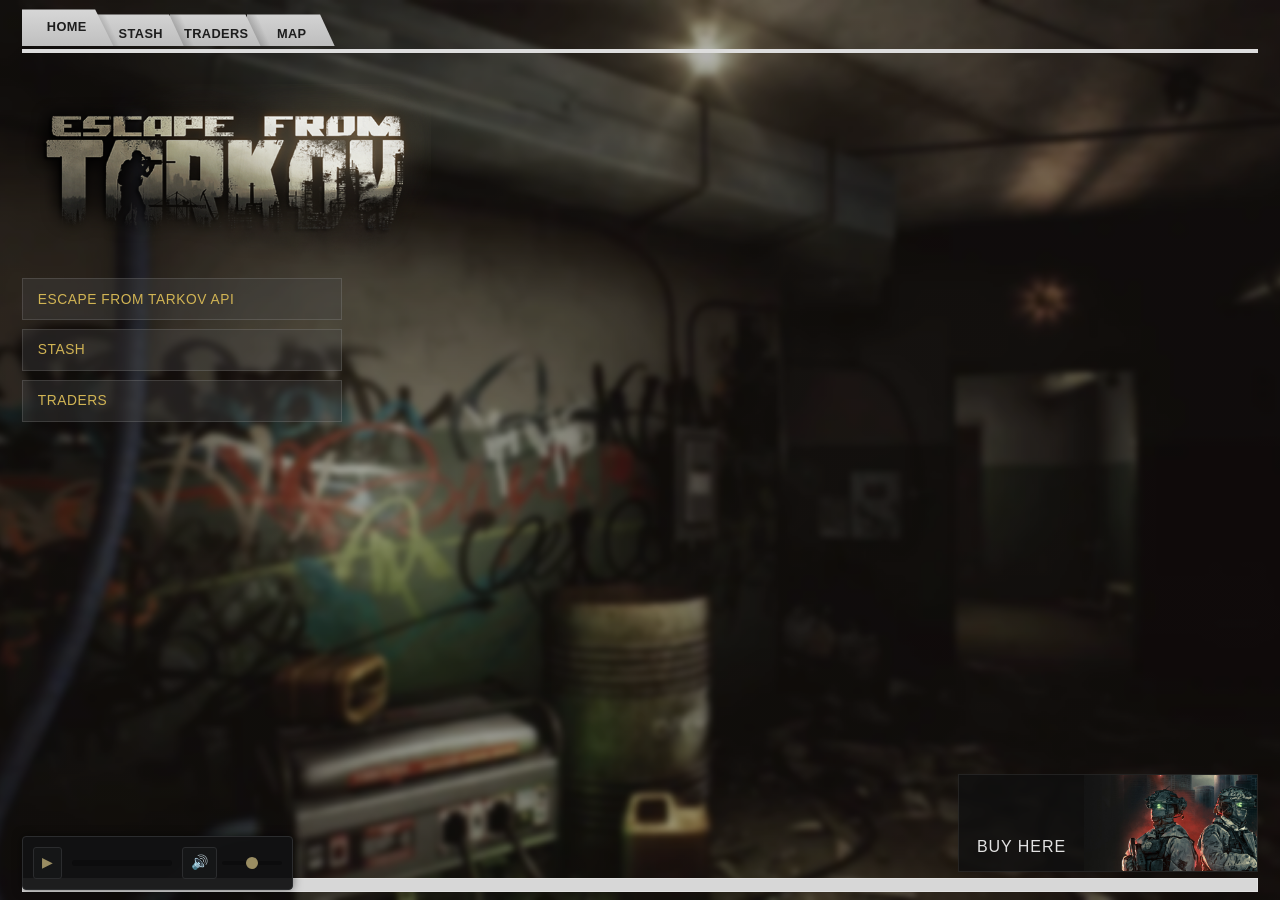
==== commit 292b7bd7: "Merge branch 'Carlos_dev'" ====
--- a/index.html
+++ b/index.html
@@ -43,7 +43,25 @@
               </div>
             </div>
           </div>
-
+            <div class="audio-player">
+              <audio id="background-audio" autoplay loop>
+                <source src="musica/Geneburn - Rules of Engagement.mp3" type="audio/mpeg">
+                Tu navegador no soporta el elemento de audio.
+              </audio>
+              <div class="custom-audio-controls">
+                <button id="play-pause-btn" class="audio-btn">
+                  <span id="play-icon">▶</span>
+                  <span id="pause-icon" style="display: none;">⏸</span>
+                </button>
+                <div class="progress-container">
+                  <div id="progress-bar" class="progress-bar"></div>
+                </div>
+                <div class="volume-container">
+                  <button id="mute-btn" class="audio-btn">🔊</button>
+                  <input type="range" id="volume-slider" min="0" max="1" step="0.1" value="0.5" class="volume-slider">
+                </div>
+              </div>
+            </div>
           <div class="hero-bottom-zone">
             <div class="cta-wrap">
               <a
@@ -69,8 +87,10 @@
           </div>
 
         </div>
+        
       </div>
     </section>
+
   </main>
 
   <script src="js/script.js" defer></script>
--- a/css/style.css
+++ b/css/style.css
@@ -329,6 +329,7 @@
 
 body[data-page="landing"] .hero-layout,
 body[data-page="traders"] .hero-layout {
+  position: relative;
   display: flex;
   flex-direction: column;
   width: 100%;
@@ -1481,4 +1482,99 @@
   body[data-page="traders"] .bottom-bar {
     height: 8px;
   }
+}
+
+/* =========================
+   AUDIO PLAYER CUSTOM
+========================= */
+
+.audio-player {
+  position: absolute;
+  bottom: 10px;
+  left: 10px;
+  background: var(--panel-bg);
+  border: 1px solid var(--border-color);
+  border-radius: var(--radius-sm);
+  padding: 10px;
+  display: flex;
+  align-items: center;
+  gap: 10px;
+  box-shadow: 0 0 10px rgba(0, 0, 0, 0.5);
+  z-index: 10;
+}
+
+.custom-audio-controls {
+  display: flex;
+  align-items: center;
+  gap: 10px;
+}
+
+.audio-btn {
+  background: var(--card-bg);
+  border: 1px solid var(--border-color);
+  color: var(--accent);
+  padding: 5px 8px;
+  border-radius: 3px;
+  cursor: pointer;
+  font-size: 14px;
+  transition: var(--transition-fast);
+}
+
+.audio-btn:hover {
+  background: var(--accent);
+  color: #000;
+  border-color: var(--accent);
+}
+
+.progress-container {
+  width: 100px;
+  height: 6px;
+  background: var(--card-soft-bg);
+  border-radius: 3px;
+  cursor: pointer;
+  position: relative;
+}
+
+.progress-bar {
+  height: 100%;
+  background: var(--accent);
+  border-radius: 3px;
+  width: 0%;
+  transition: width 0.1s ease;
+}
+
+.volume-container {
+  display: flex;
+  align-items: center;
+  gap: 5px;
+}
+
+.volume-slider {
+  width: 60px;
+  -webkit-appearance: none;
+  appearance: none;
+  height: 4px;
+  background: var(--card-soft-bg);
+  border-radius: 2px;
+  outline: none;
+  cursor: pointer;
+}
+
+.volume-slider::-webkit-slider-thumb {
+  -webkit-appearance: none;
+  appearance: none;
+  width: 12px;
+  height: 12px;
+  background: var(--accent);
+  border-radius: 50%;
+  cursor: pointer;
+}
+
+.volume-slider::-moz-range-thumb {
+  width: 12px;
+  height: 12px;
+  background: var(--accent);
+  border-radius: 50%;
+  cursor: pointer;
+  border: none;
 }
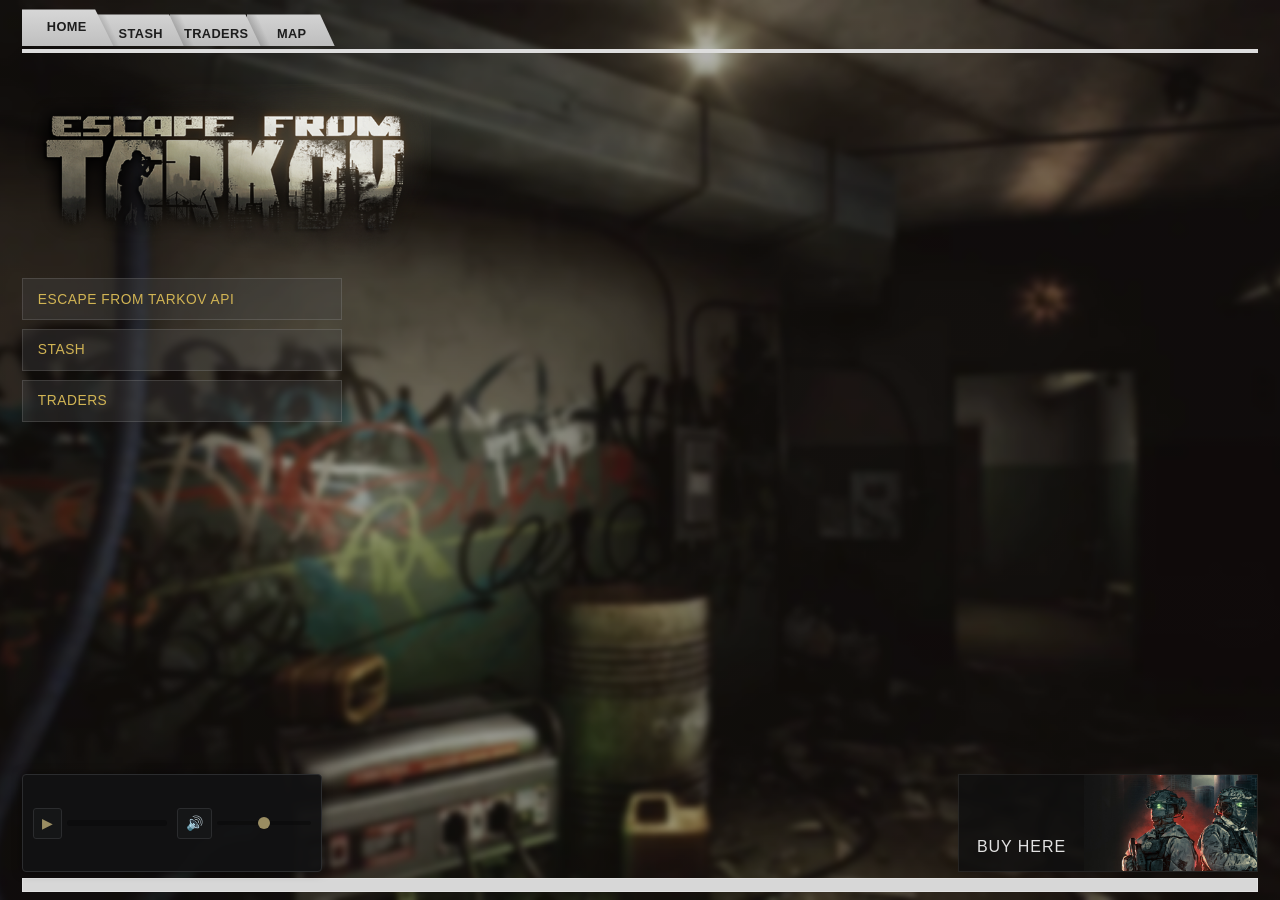
==== commit dafe1bb8: "arreglo espacio sonido responsive" ====
--- a/index.html
+++ b/index.html
@@ -43,27 +43,30 @@
               </div>
             </div>
           </div>
-            <div class="audio-player">
+            
+          <div class="hero-bottom-zone">
+            <div class="cta-wrap">
+              <div class="audio-player">
               <audio id="background-audio" autoplay loop>
                 <source src="musica/Geneburn - Rules of Engagement.mp3" type="audio/mpeg">
                 Tu navegador no soporta el elemento de audio.
               </audio>
               <div class="custom-audio-controls">
-                <button id="play-pause-btn" class="audio-btn">
-                  <span id="play-icon">▶</span>
-                  <span id="pause-icon" style="display: none;">⏸</span>
-                </button>
-                <div class="progress-container">
-                  <div id="progress-bar" class="progress-bar"></div>
+                <div class="play-container col-6"> 
+                  <button id="play-pause-btn" class="audio-btn">
+                    <span id="play-icon">▶</span>
+                    <span id="pause-icon" style="display: none;">⏸</span>
+                  </button>
+                  <div class="progress-container">
+                    <div id="progress-bar" class="progress-bar"></div>
+                  </div>
                 </div>
-                <div class="volume-container">
+                <div class="volume-container col-6">
                   <button id="mute-btn" class="audio-btn">🔊</button>
                   <input type="range" id="volume-slider" min="0" max="1" step="0.1" value="0.5" class="volume-slider">
                 </div>
               </div>
             </div>
-          <div class="hero-bottom-zone">
-            <div class="cta-wrap">
               <a
                 href="https://www.escapefromtarkov.com/purchase"
                 target="_blank"
--- a/css/style.css
+++ b/css/style.css
@@ -358,7 +358,7 @@
 body[data-page="landing"] .cta-wrap,
 body[data-page="traders"] .cta-wrap {
   display: flex;
-  justify-content: flex-end;
+  justify-content: space-between;
   margin-bottom: 0.35rem;
 }
 
@@ -1284,7 +1284,6 @@
     width: 100%;
     min-height: calc(100dvh - 210px);
     align-items: center;
-    justify-content: center;
     gap: 0.8rem;
     margin: 0 auto;
     padding-top: 0;
@@ -1336,7 +1335,9 @@
   }
 
   body[data-page="landing"] .cta-wrap {
+    flex-direction: column;
     justify-content: center;
+    align-items: center
   }
 }
 
@@ -1348,7 +1349,6 @@
   body[data-page="landing"] .left-stack {
     min-height: calc(100dvh - 180px);
     gap: 0.6rem;
-    justify-content: center;
     padding-top: 0;
   }
 
@@ -1489,22 +1489,21 @@
 ========================= */
 
 .audio-player {
-  position: absolute;
-  bottom: 10px;
-  left: 10px;
+  display: flex;
+  width: 100%;
+  max-width: 300px;
   background: var(--panel-bg);
   border: 1px solid var(--border-color);
   border-radius: var(--radius-sm);
   padding: 10px;
-  display: flex;
   align-items: center;
-  gap: 10px;
+  transition: var(--transition-fast);
   box-shadow: 0 0 10px rgba(0, 0, 0, 0.5);
-  z-index: 10;
 }
 
 .custom-audio-controls {
   display: flex;
+  width: 100%;
   align-items: center;
   gap: 10px;
 }
@@ -1527,7 +1526,7 @@
 }
 
 .progress-container {
-  width: 100px;
+  width: 100%;
   height: 6px;
   background: var(--card-soft-bg);
   border-radius: 3px;
@@ -1547,10 +1546,20 @@
   display: flex;
   align-items: center;
   gap: 5px;
+  justify-content: space-between;
+  flex: 1 1 0;
+}
+
+.play-container {
+  display: flex;
+  align-items: center;
+  gap: 5px;
+  justify-content: space-between;
+  flex: 1 1 0;
 }
 
 .volume-slider {
-  width: 60px;
+  width: 100%;
   -webkit-appearance: none;
   appearance: none;
   height: 4px;
@@ -1577,4 +1586,18 @@
   border-radius: 50%;
   cursor: pointer;
   border: none;
+}
+
+/* audio player */
+
+@media (max-width: 768px) {
+  .audio-player {
+    max-width: 280px
+  }
+}
+
+@media (max-width: 375px) {
+  .audio-player {
+    max-width: 230px;
+  }
 }
